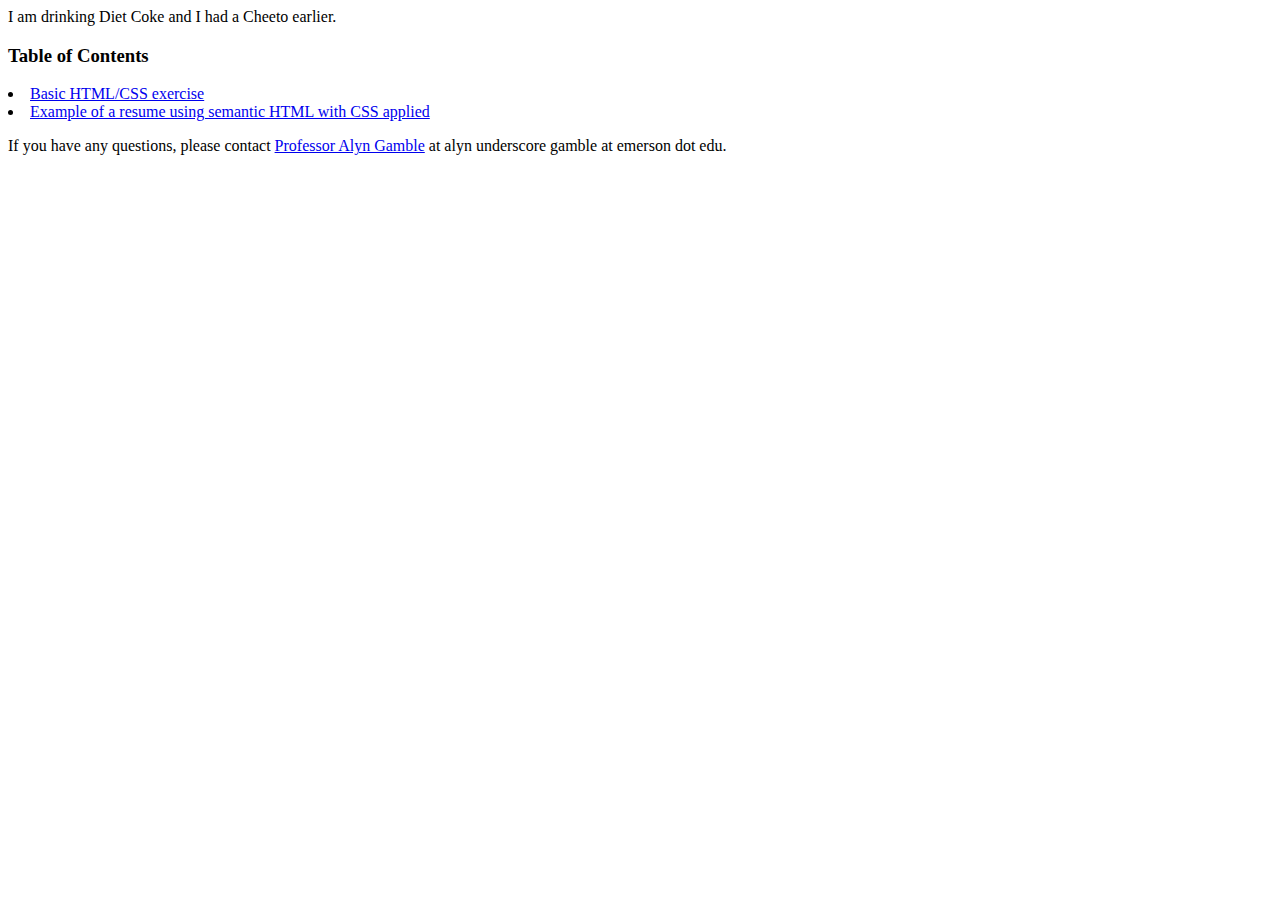
==== index.html @ 21e1b8e9 "Create index.html" ====
<html>
<head>
<meta content="text/html; charset=UTF-8" http-equiv="content-type">
<style>
</style>
</head>
<body>
I am drinking Diet Coke and I had a Cheeto earlier. 
<p>
	<h3>Table of Contents</h3>
<li><a href="https://codepen.io/Lauren-Shoemaker/pen/EaYMvem?editors=1100">Basic HTML/CSS exercise</a></li>
<li><a href="https://codepen.io/profgamble/pen/VwqmMbp">Example of a resume using semantic HTML with CSS applied</a></li>
</p>
If you have any questions, please contact <a href="https://sites.google.com/view/agamble">Professor Alyn Gamble</a> at alyn underscore gamble at emerson dot edu.
</body>
</html>
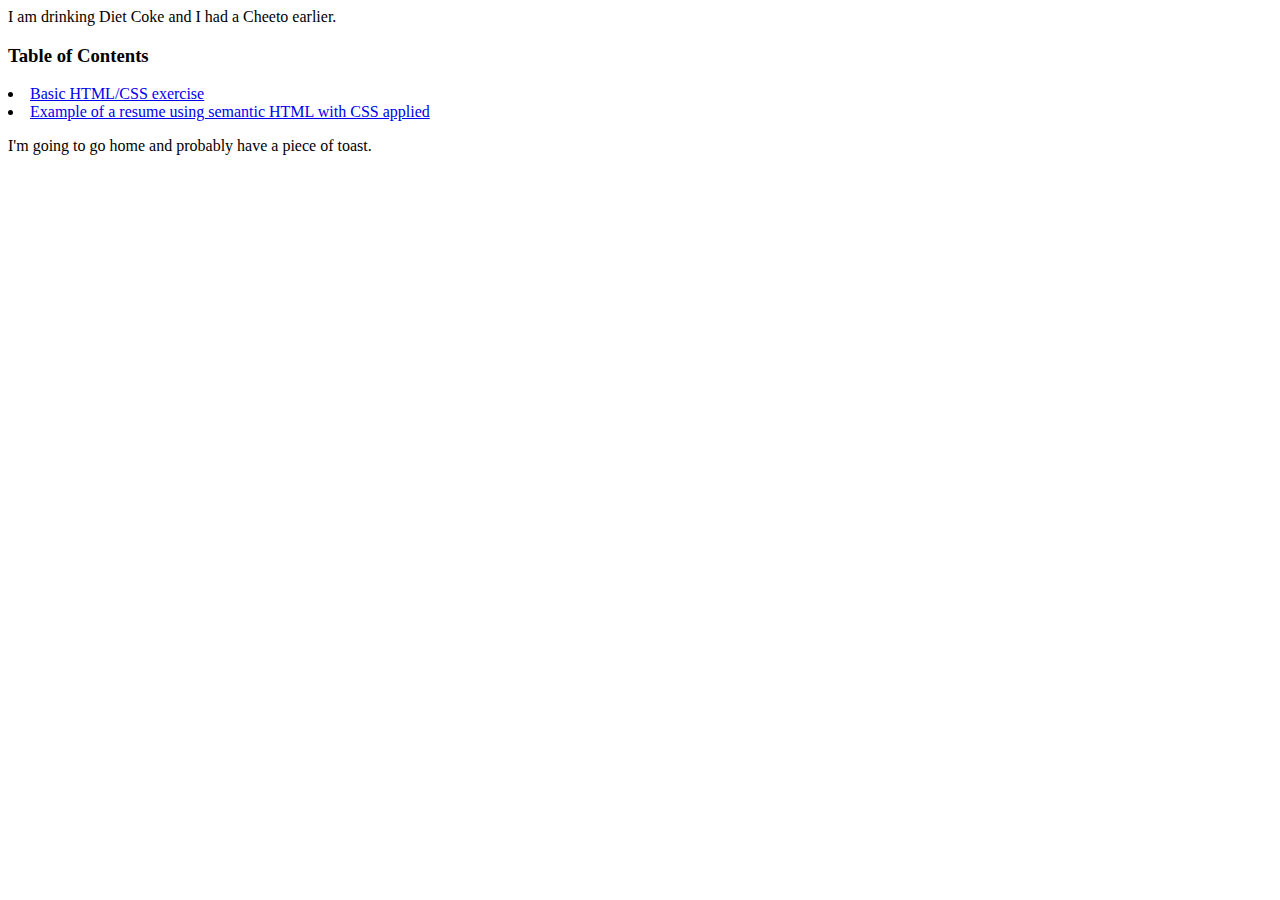
==== commit 30f8730a: "Update index.html" ====
--- a/index.html
+++ b/index.html
@@ -9,8 +9,8 @@
 <p>
 	<h3>Table of Contents</h3>
 <li><a href="https://codepen.io/Lauren-Shoemaker/pen/EaYMvem?editors=1100">Basic HTML/CSS exercise</a></li>
-<li><a href="https://codepen.io/profgamble/pen/VwqmMbp">Example of a resume using semantic HTML with CSS applied</a></li>
+<li><a href="https://laurenshoe27.github.io/resumeYAY_withoutCSS.html">Example of a resume using semantic HTML with CSS applied</a></li>
 </p>
-If you have any questions, please contact <a href="https://sites.google.com/view/agamble">Professor Alyn Gamble</a> at alyn underscore gamble at emerson dot edu.
+I'm going to go home and probably have a piece of toast.
 </body>
 </html>
